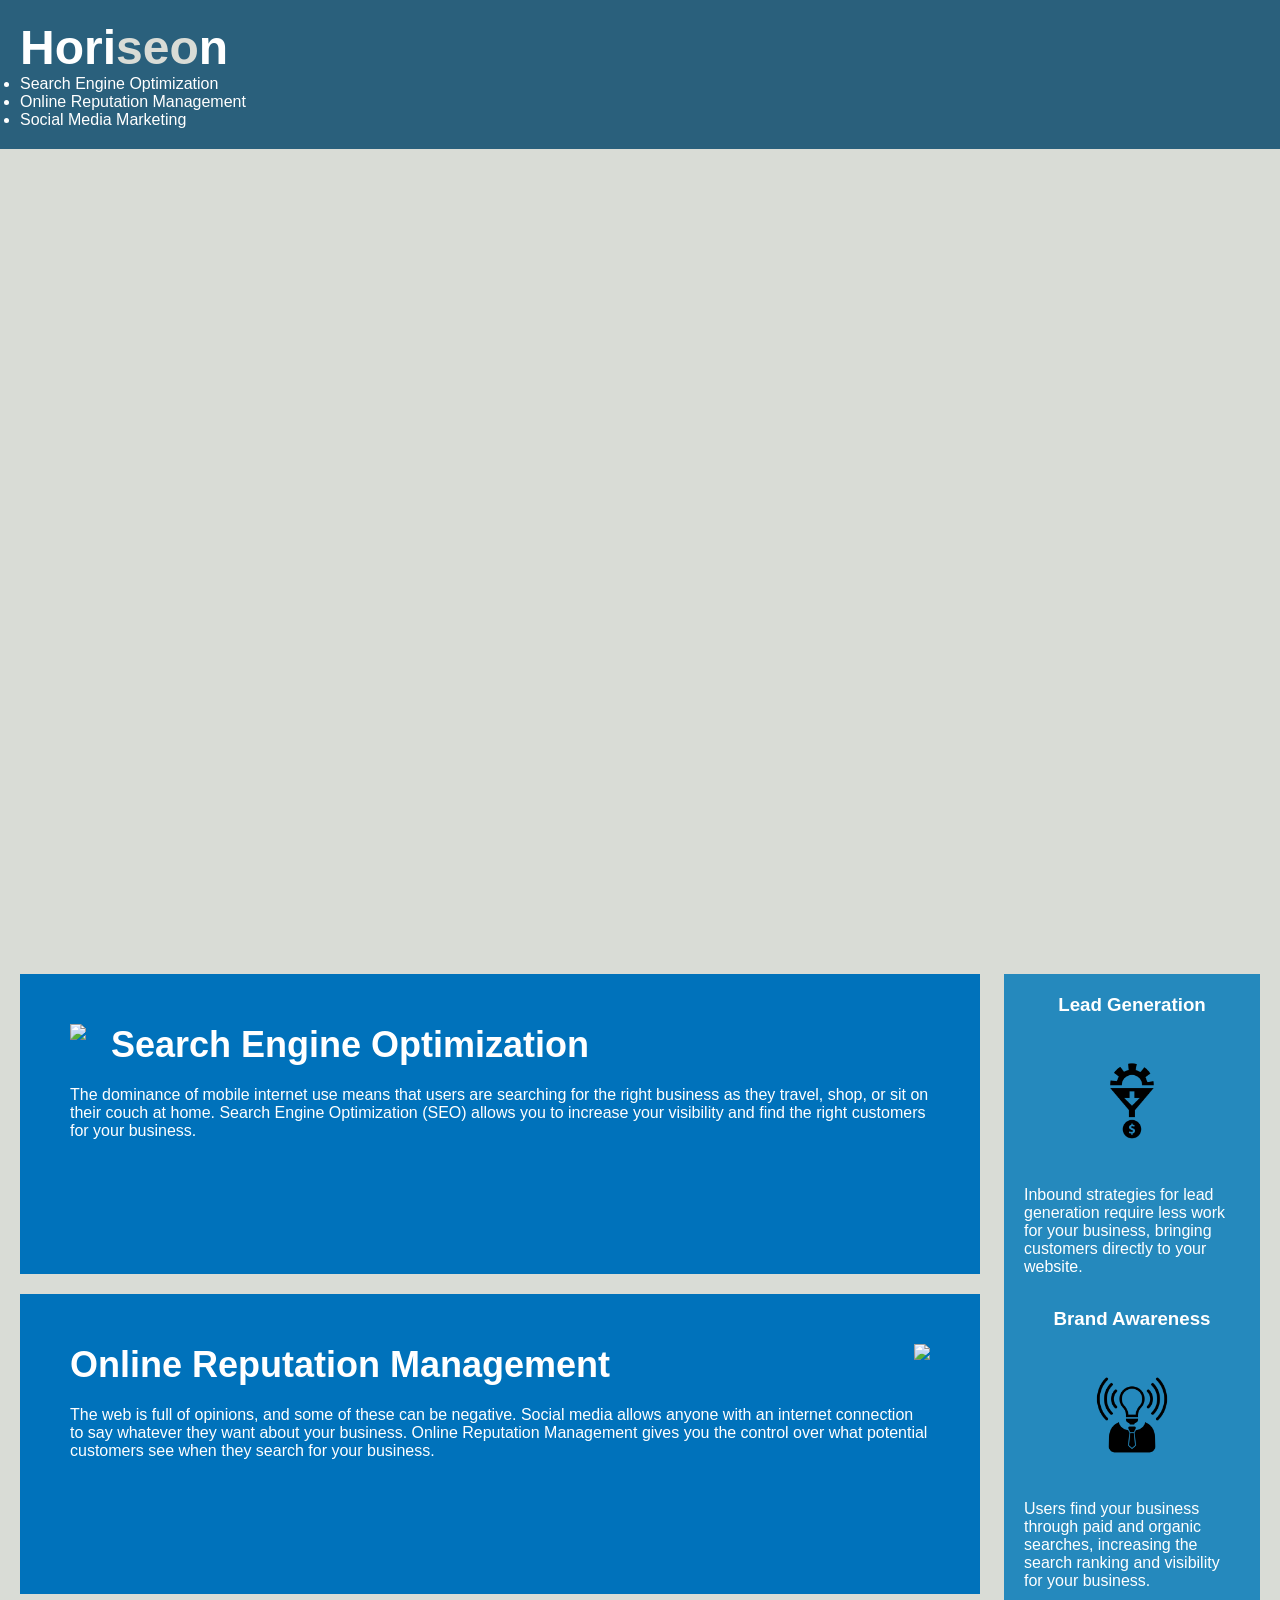
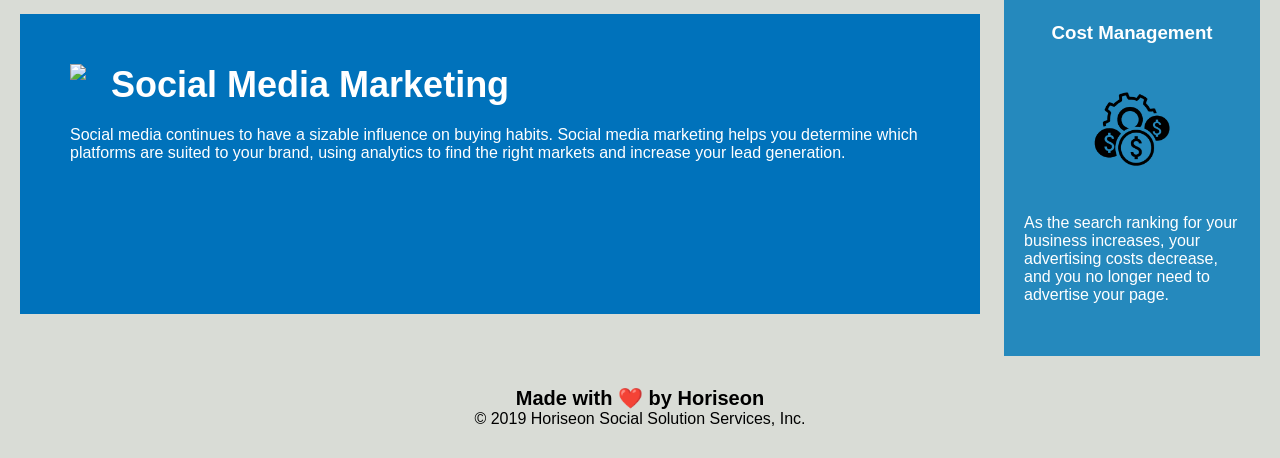
==== Homework-1-Refactoring/Develop/index.html @ 5da8a967 "Mapped out webpage in html and css with comments. Replaced divs and classes with header and nav. Cor" ====
<!DOCTYPE html>
<html lang="en-us">

<head>
    <meta charset="UTF-8" />
    <link rel="stylesheet" href="./assets/css/style.css">
    <title>website</title>
</head>

<body>
    <!-- nav element inside the header -->
    <header>
        <h1>Hori<span class="seo">seo</span>n</h1>
        <nav>
            <ul>
                <li>
                    <a href="#search-engine-optimization">Search Engine Optimization</a>
                </li>
                <li>
                    <a href="#online-reputation-management">Online Reputation Management</a>
                </li>
                <li>
                    <a href="#social-media-marketing">Social Media Marketing</a>
                </li>
            </ul>
        </nav>
    </header>
    <!-- main of page -->
    <div class="hero"></div>
    <div class="content">
        <!-- section 1 of main -->
        <div class="search-engine-optimization">
            <img src="./assets/images/search-engine-optimization.jpg" class="float-left" />
            <h2>Search Engine Optimization</h2>
            <p>
                The dominance of mobile internet use means that users are searching for the right business as they travel, shop, or sit on their couch at home. Search Engine Optimization (SEO) allows you to increase your visibility and find the right customers for your business.
            </p>
        </div>
        <!-- section 2 of main -->
        <div id="online-reputation-management" class="online-reputation-management">
            <img src="./assets/images/online-reputation-management.jpg" class="float-right" />
            <h2>Online Reputation Management</h2>
            <p>
                The web is full of opinions, and some of these can be negative. Social media allows anyone with an internet connection to say whatever they want about your business. Online Reputation Management gives you the control over what potential customers see when they search for your business.
            </p>
        </div>
        <!-- section 3 of main -->
        <div id="social-media-marketing" class="social-media-marketing">
            <img src="./assets/images/social-media-marketing.jpg" class="float-left" />
            <h2>Social Media Marketing</h2>
            <p>
                Social media continues to have a sizable influence on buying habits. Social media marketing helps you determine which platforms are suited to your brand, using analytics to find the right markets and increase your lead generation.
            </p>
        </div>
    </div>
    <!-- aside - To the right of page -->
    <div class="benefits">
        <!-- section 1 of aside -->
        <div class="benefit-lead">
            <h3>Lead Generation</h3>
            <img src="./assets/images/lead-generation.png" />
            <p>
                Inbound strategies for lead generation require less work for your business, bringing customers directly to your website.
            </p>
        </div>
        <!-- section 2 of aside        -->
        <div class="benefit-brand">
            <h3>Brand Awareness</h3>
            <img src="./assets/images/brand-awareness.png" />
            <p>
                Users find your business through paid and organic searches, increasing the search ranking and visibility for your business.
            </p>
        </div>
        <!-- section 3 of aside -->
        <div class="benefit-cost">
            <h3>Cost Management</h3>
            <img src="./assets/images/cost-management.png"></img>
            <p>
                As the search ranking for your business increases, your advertising costs decrease, and you no longer need to advertise your page.
            </p>
        </div>
    </div>
    <!-- begining of footer -->
    <div class="footer">
        <h2>Made with ❤️️ by Horiseon</h2>
        <p>
            &copy; 2019 Horiseon Social Solution Services, Inc.
        </p>
    </div>
</body>

</html>
---- Homework-1-Refactoring/Develop/assets/css/style.css ----
* {
    box-sizing: border-box;
    padding: 0;
    margin: 0;
}

body {
    background-color: #d9dcd6;
}
/* header and nav of webpage */
header {
    padding: 20px;
    font-family: 'Trebuchet MS', 'Lucida Sans Unicode', 'Lucida Grande', 'Lucida Sans', Arial, sans-serif;
    background-color: #2a607c;
    color: #ffffff;
}

header h1 {
    display: inline-block;
    font-size: 48px;
}

header h1 .seo {
    color: #d9dcd6;
}

header div {
    padding-top: 15px;
    margin-right: 20px;
    float: right;
    font-family: 'Gill Sans', 'Gill Sans MT', Calibri, 'Trebuchet MS', sans-serif;
    font-size: 20px;
}

header div ul {
    list-style-type: none;
}

header div ul li {
    display: inline-block;
    margin-left: 25px;
}

a {
    color: #ffffff;
    text-decoration: none;
}

p {
    font-size: 16px;
}
/* main background image */
.hero {
    height: 800px;
    width: 100%;
    margin-bottom: 25px;
    background-image: url("../images/digital-marketing-meeting.jpg");
    background-size: cover;
    background-position: center;
}

.float-left {
    float: left;
    margin-right: 25px;
}

.float-right {
    float: right;
    margin-left: 25px;
}

.content {
    width: 75%;
    display: inline-block;
    margin-left: 20px;
}
/* begining of aside */
.benefits {
    margin-right: 20px;
    padding: 20px;
    clear: both;
    float: right;
    width: 20%;
    height: 100%;
    font-family: 'Gill Sans', 'Gill Sans MT', Calibri, 'Trebuchet MS', sans-serif;
    background-color: #2589bd;
}
/* sections in aside which can be consolidated*/
.benefit-lead {
    margin-bottom: 32px;
    color: #ffffff;
}

.benefit-brand {
    margin-bottom: 32px;
    color: #ffffff;
}

.benefit-cost {
    margin-bottom: 32px;
    color: #ffffff;
}

.benefit-lead h3 {
    margin-bottom: 10px;
    text-align: center;
}

.benefit-brand h3 {
    margin-bottom: 10px;
    text-align: center;
}

.benefit-cost h3 {
    margin-bottom: 10px;
    text-align: center;
}

.benefit-lead img {
    display: block;
    margin: 10px auto;
    max-width: 150px;
}

.benefit-brand img {
    display: block;
    margin: 10px auto;
    max-width: 150px;
}

.benefit-cost img {
    display: block;
    margin: 10px auto;
    max-width: 150px;
}
/* 3 sections in main which can be consolidated */
.search-engine-optimization {
    margin-bottom: 20px;
    padding: 50px;
    height: 300px;
    font-family: 'Gill Sans', 'Gill Sans MT', Calibri, 'Trebuchet MS', sans-serif;
    background-color: #0072bb;
    color: #ffffff;
}

.online-reputation-management {
    margin-bottom: 20px;
    padding: 50px;
    height: 300px;
    font-family: 'Gill Sans', 'Gill Sans MT', Calibri, 'Trebuchet MS', sans-serif;
    background-color: #0072bb;
    color: #ffffff;
}

.social-media-marketing {
    margin-bottom: 20px;
    padding: 50px;
    height: 300px;
    font-family: 'Gill Sans', 'Gill Sans MT', Calibri, 'Trebuchet MS', sans-serif;
    background-color: #0072bb;
    color: #ffffff;
}

.search-engine-optimization img {
    max-height: 200px;
}

.online-reputation-management img {
    max-height: 200px;
}

.social-media-marketing img {
    max-height: 200px;
}

.search-engine-optimization h2 {
    margin-bottom: 20px;
    font-size: 36px;
}

.online-reputation-management h2 {
    margin-bottom: 20px;
    font-size: 36px;
}

.social-media-marketing h2 {
    margin-bottom: 20px;
    font-size: 36px;
}
/* beging of footer */
.footer {
    padding: 30px;
    clear: both;
    font-family: 'Trebuchet MS', 'Lucida Sans Unicode', 'Lucida Grande', 'Lucida Sans', Arial, sans-serif;
    text-align: center;
}

.footer h2 {
    font-size: 20px;
}
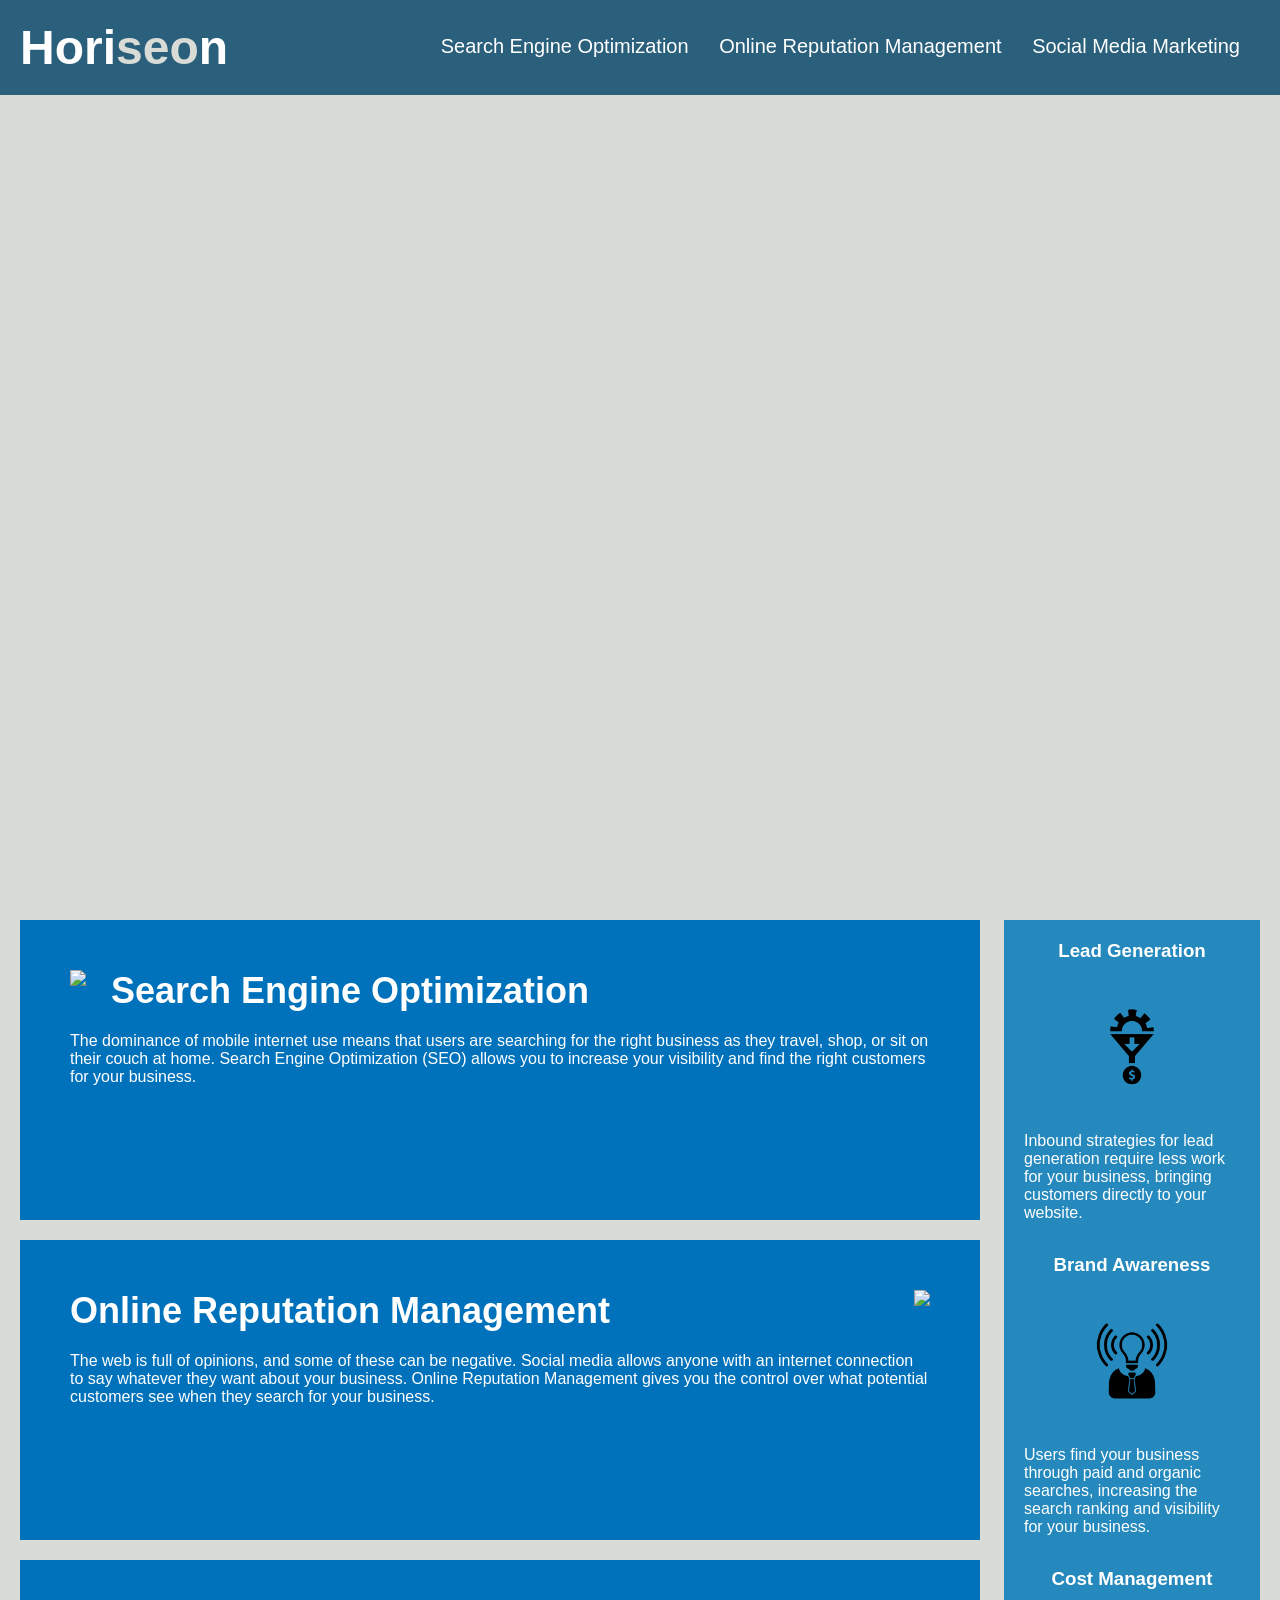
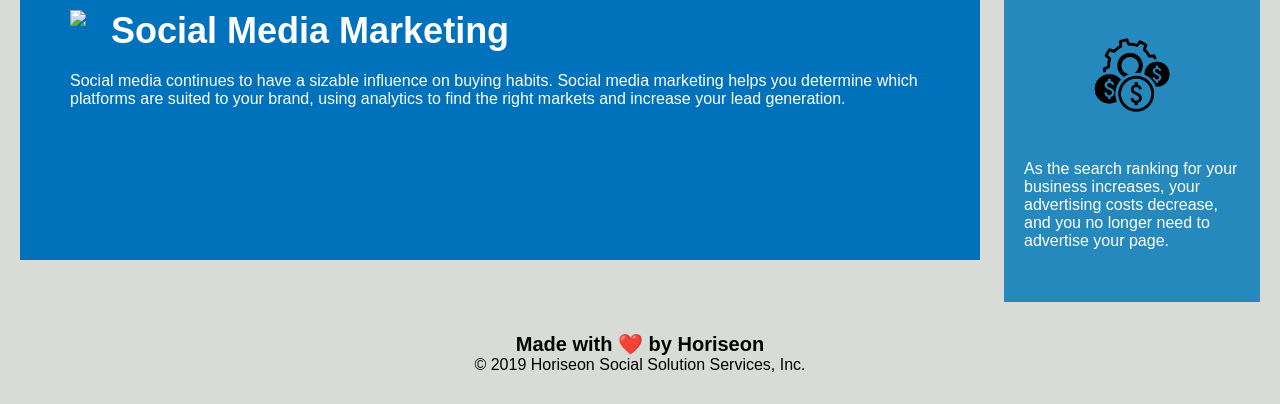
==== commit 77d13f0e: "More divs and classes have been changed to semantic tags, main and section. CSS was edited to accoun" ====
--- a/Homework-1-Refactoring/Develop/index.html
+++ b/Homework-1-Refactoring/Develop/index.html
@@ -25,34 +25,37 @@
             </ul>
         </nav>
     </header>
+    <!-- Large background image -->
+    <div class="hero"></div>
+    
     <!-- main of page -->
-    <div class="hero"></div>
-    <div class="content">
+    <main>
         <!-- section 1 of main -->
-        <div class="search-engine-optimization">
+        <section id="search-engine-optimization">
             <img src="./assets/images/search-engine-optimization.jpg" class="float-left" />
             <h2>Search Engine Optimization</h2>
             <p>
                 The dominance of mobile internet use means that users are searching for the right business as they travel, shop, or sit on their couch at home. Search Engine Optimization (SEO) allows you to increase your visibility and find the right customers for your business.
             </p>
-        </div>
+        </section>
         <!-- section 2 of main -->
-        <div id="online-reputation-management" class="online-reputation-management">
+        <section id="online-reputation-management" class="online-reputation-management">
             <img src="./assets/images/online-reputation-management.jpg" class="float-right" />
             <h2>Online Reputation Management</h2>
             <p>
                 The web is full of opinions, and some of these can be negative. Social media allows anyone with an internet connection to say whatever they want about your business. Online Reputation Management gives you the control over what potential customers see when they search for your business.
             </p>
-        </div>
+        </section>
         <!-- section 3 of main -->
-        <div id="social-media-marketing" class="social-media-marketing">
+        <section id="social-media-marketing" class="social-media-marketing">
             <img src="./assets/images/social-media-marketing.jpg" class="float-left" />
             <h2>Social Media Marketing</h2>
             <p>
                 Social media continues to have a sizable influence on buying habits. Social media marketing helps you determine which platforms are suited to your brand, using analytics to find the right markets and increase your lead generation.
             </p>
-        </div>
-    </div>
+        </section>
+    </main>
+
     <!-- aside - To the right of page -->
     <div class="benefits">
         <!-- section 1 of aside -->
--- a/Homework-1-Refactoring/Develop/assets/css/style.css
+++ b/Homework-1-Refactoring/Develop/assets/css/style.css
@@ -24,7 +24,7 @@
     color: #d9dcd6;
 }
 
-header div {
+header nav {
     padding-top: 15px;
     margin-right: 20px;
     float: right;
@@ -32,11 +32,11 @@
     font-size: 20px;
 }
 
-header div ul {
+header nav ul {
     list-style-type: none;
 }
 
-header div ul li {
+header nav ul li {
     display: inline-block;
     margin-left: 25px;
 }
@@ -69,7 +69,7 @@
     margin-left: 25px;
 }
 
-.content {
+main {
     width: 75%;
     display: inline-block;
     margin-left: 20px;
@@ -134,7 +134,7 @@
     max-width: 150px;
 }
 /* 3 sections in main which can be consolidated */
-.search-engine-optimization {
+main section {
     margin-bottom: 20px;
     padding: 50px;
     height: 300px;
@@ -143,7 +143,7 @@
     color: #ffffff;
 }
 
-.online-reputation-management {
+main section {
     margin-bottom: 20px;
     padding: 50px;
     height: 300px;
@@ -152,7 +152,7 @@
     color: #ffffff;
 }
 
-.social-media-marketing {
+main section {
     margin-bottom: 20px;
     padding: 50px;
     height: 300px;
@@ -161,29 +161,29 @@
     color: #ffffff;
 }
 
-.search-engine-optimization img {
+main section img {
     max-height: 200px;
 }
 
-.online-reputation-management img {
+main section img {
     max-height: 200px;
 }
 
-.social-media-marketing img {
+main section img {
     max-height: 200px;
 }
 
-.search-engine-optimization h2 {
+main section h2 {
     margin-bottom: 20px;
     font-size: 36px;
 }
 
-.online-reputation-management h2 {
+main section h2 {
     margin-bottom: 20px;
     font-size: 36px;
 }
 
-.social-media-marketing h2 {
+main section h2 {
     margin-bottom: 20px;
     font-size: 36px;
 }
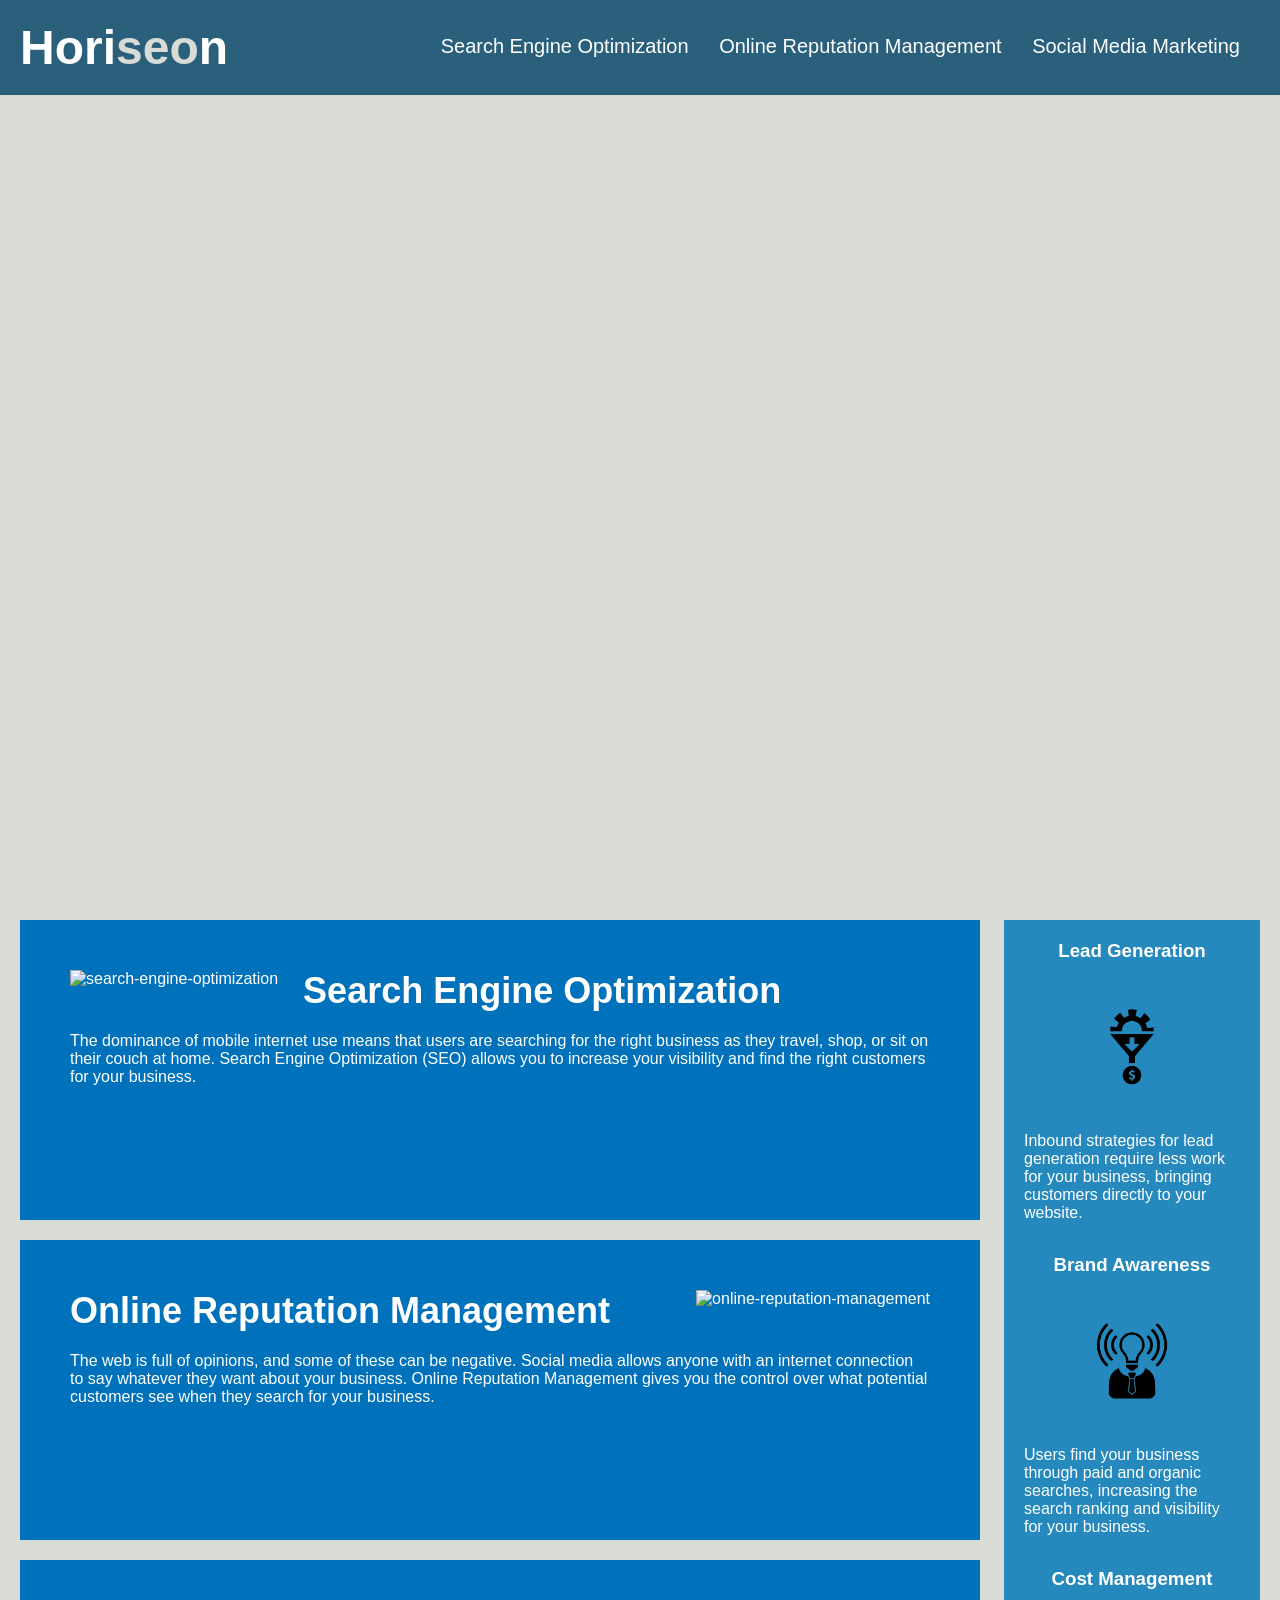
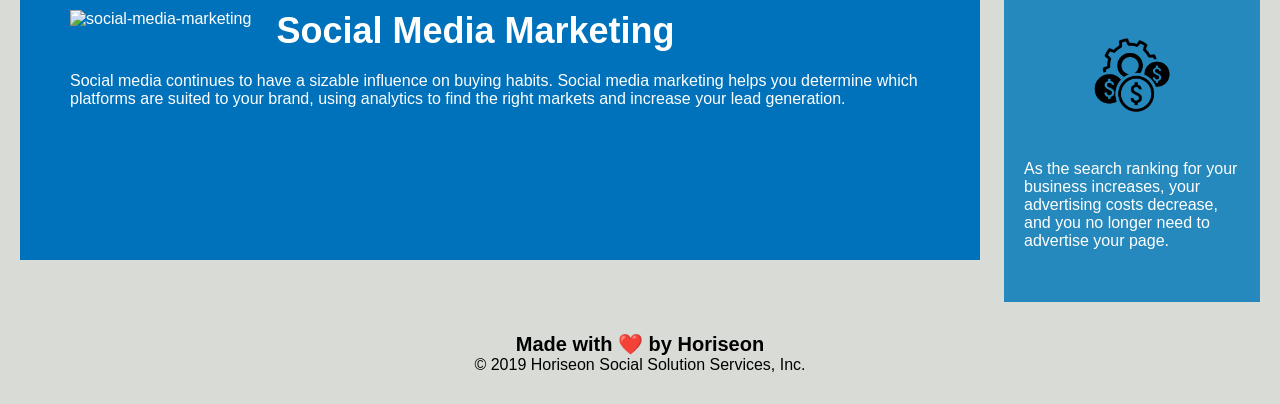
==== commit 2391c8f5: "Title change. Added attributes to all images. Put all css in sequential order. Updated readme file" ====
--- a/Homework-1-Refactoring/Develop/index.html
+++ b/Homework-1-Refactoring/Develop/index.html
@@ -4,12 +4,14 @@
 <head>
     <meta charset="UTF-8" />
     <link rel="stylesheet" href="./assets/css/style.css">
-    <title>website</title>
+    <title>Horiseon Home</title>
 </head>
 
 <body>
     <!-- nav element inside the header -->
+    <!-- the 3 links in the nav bar will direct you to other parts of the page -->
     <header>
+            <!-- this is for the differnt color in part of the logo -->
         <h1>Hori<span class="seo">seo</span>n</h1>
         <nav>
             <ul>
@@ -30,9 +32,10 @@
     
     <!-- main of page -->
     <main>
+        <!-- each id in this section is directed to a link on the nav bar -->
         <!-- section 1 of main -->
         <section id="search-engine-optimization">
-            <img src="./assets/images/search-engine-optimization.jpg" class="float-left" />
+            <img src="./assets/images/search-engine-optimization.jpg" alt="search-engine-optimization" class="float-left" />
             <h2>Search Engine Optimization</h2>
             <p>
                 The dominance of mobile internet use means that users are searching for the right business as they travel, shop, or sit on their couch at home. Search Engine Optimization (SEO) allows you to increase your visibility and find the right customers for your business.
@@ -40,7 +43,7 @@
         </section>
         <!-- section 2 of main -->
         <section id="online-reputation-management" class="online-reputation-management">
-            <img src="./assets/images/online-reputation-management.jpg" class="float-right" />
+            <img src="./assets/images/online-reputation-management.jpg" alt="online-reputation-management"class="float-right" />
             <h2>Online Reputation Management</h2>
             <p>
                 The web is full of opinions, and some of these can be negative. Social media allows anyone with an internet connection to say whatever they want about your business. Online Reputation Management gives you the control over what potential customers see when they search for your business.
@@ -48,7 +51,7 @@
         </section>
         <!-- section 3 of main -->
         <section id="social-media-marketing" class="social-media-marketing">
-            <img src="./assets/images/social-media-marketing.jpg" class="float-left" />
+            <img src="./assets/images/social-media-marketing.jpg" alt="social-media-marketing" class="float-left" />
             <h2>Social Media Marketing</h2>
             <p>
                 Social media continues to have a sizable influence on buying habits. Social media marketing helps you determine which platforms are suited to your brand, using analytics to find the right markets and increase your lead generation.
@@ -57,34 +60,34 @@
     </main>
 
     <!-- aside - To the right of page -->
-    <div class="benefits">
+    <aside>
         <!-- section 1 of aside -->
-        <div class="benefit-lead">
+        <section>
             <h3>Lead Generation</h3>
-            <img src="./assets/images/lead-generation.png" />
+            <img src="./assets/images/lead-generation.png" alt="lead-generation" />
             <p>
                 Inbound strategies for lead generation require less work for your business, bringing customers directly to your website.
             </p>
-        </div>
+        </section>
         <!-- section 2 of aside        -->
-        <div class="benefit-brand">
+        <section>
             <h3>Brand Awareness</h3>
-            <img src="./assets/images/brand-awareness.png" />
+            <img src="./assets/images/brand-awareness.png" alt="brand-awareness"/>
             <p>
                 Users find your business through paid and organic searches, increasing the search ranking and visibility for your business.
             </p>
-        </div>
+        </section>
         <!-- section 3 of aside -->
-        <div class="benefit-cost">
+        <section>
             <h3>Cost Management</h3>
-            <img src="./assets/images/cost-management.png"></img>
+            <img src="./assets/images/cost-management.png" alt="cost-management"></img>
             <p>
                 As the search ranking for your business increases, your advertising costs decrease, and you no longer need to advertise your page.
             </p>
-        </div>
-    </div>
+        </section>
+    </aside>
     <!-- begining of footer -->
-    <div class="footer">
+    <footer>
         <h2>Made with ❤️️ by Horiseon</h2>
         <p>
             &copy; 2019 Horiseon Social Solution Services, Inc.
--- a/Homework-1-Refactoring/Develop/assets/css/style.css
+++ b/Homework-1-Refactoring/Develop/assets/css/style.css
@@ -7,6 +7,7 @@
 body {
     background-color: #d9dcd6;
 }
+
 /* header and nav of webpage */
 header {
     padding: 20px;
@@ -49,7 +50,8 @@
 p {
     font-size: 16px;
 }
-/* main background image */
+
+/* background image */
 .hero {
     height: 800px;
     width: 100%;
@@ -59,23 +61,8 @@
     background-position: center;
 }
 
-.float-left {
-    float: left;
-    margin-right: 25px;
-}
-
-.float-right {
-    float: right;
-    margin-left: 25px;
-}
-
-main {
-    width: 75%;
-    display: inline-block;
-    margin-left: 20px;
-}
-/* begining of aside */
-.benefits {
+/* aside with 3 sections */
+aside {
     margin-right: 20px;
     padding: 20px;
     clear: both;
@@ -85,71 +72,28 @@
     font-family: 'Gill Sans', 'Gill Sans MT', Calibri, 'Trebuchet MS', sans-serif;
     background-color: #2589bd;
 }
-/* sections in aside which can be consolidated*/
-.benefit-lead {
+
+aside section{
     margin-bottom: 32px;
     color: #ffffff;
 }
 
-.benefit-brand {
-    margin-bottom: 32px;
-    color: #ffffff;
-}
-
-.benefit-cost {
-    margin-bottom: 32px;
-    color: #ffffff;
-}
-
-.benefit-lead h3 {
+aside section h3 {
     margin-bottom: 10px;
     text-align: center;
 }
 
-.benefit-brand h3 {
-    margin-bottom: 10px;
-    text-align: center;
-}
-
-.benefit-cost h3 {
-    margin-bottom: 10px;
-    text-align: center;
-}
-
-.benefit-lead img {
+aside section img {
     display: block;
     margin: 10px auto;
     max-width: 150px;
 }
 
-.benefit-brand img {
-    display: block;
-    margin: 10px auto;
-    max-width: 150px;
-}
-
-.benefit-cost img {
-    display: block;
-    margin: 10px auto;
-    max-width: 150px;
-}
-/* 3 sections in main which can be consolidated */
-main section {
-    margin-bottom: 20px;
-    padding: 50px;
-    height: 300px;
-    font-family: 'Gill Sans', 'Gill Sans MT', Calibri, 'Trebuchet MS', sans-serif;
-    background-color: #0072bb;
-    color: #ffffff;
-}
-
-main section {
-    margin-bottom: 20px;
-    padding: 50px;
-    height: 300px;
-    font-family: 'Gill Sans', 'Gill Sans MT', Calibri, 'Trebuchet MS', sans-serif;
-    background-color: #0072bb;
-    color: #ffffff;
+/* main with 3 sections  */
+main {
+    width: 75%;
+    display: inline-block;
+    margin-left: 20px;
 }
 
 main section {
@@ -165,36 +109,29 @@
     max-height: 200px;
 }
 
-main section img {
-    max-height: 200px;
-}
-
-main section img {
-    max-height: 200px;
-}
-
 main section h2 {
     margin-bottom: 20px;
     font-size: 36px;
 }
 
-main section h2 {
-    margin-bottom: 20px;
-    font-size: 36px;
+.float-left {
+    float: left;
+    margin-right: 25px;
 }
 
-main section h2 {
-    margin-bottom: 20px;
-    font-size: 36px;
+.float-right {
+    float: right;
+    margin-left: 25px;
 }
+
 /* beging of footer */
-.footer {
+footer {
     padding: 30px;
     clear: both;
     font-family: 'Trebuchet MS', 'Lucida Sans Unicode', 'Lucida Grande', 'Lucida Sans', Arial, sans-serif;
     text-align: center;
 }
 
-.footer h2 {
+footer h2 {
     font-size: 20px;
 }
